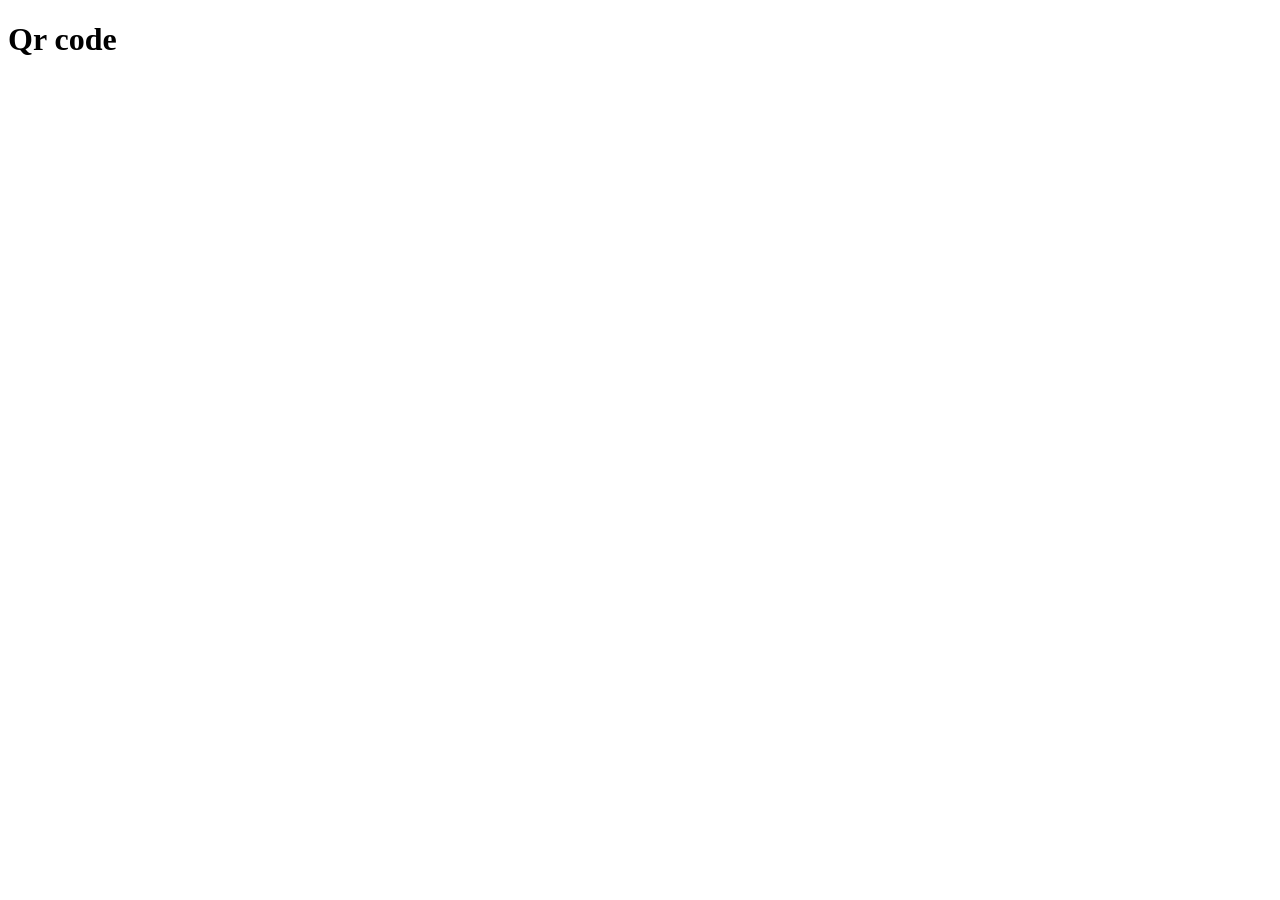
==== QRcode/qr.html @ 9398c240 "28/02/2025" ====
<!DOCTYPE html>
<html lang="en">
<head>
    <meta charset="UTF-8">
    <meta name="viewport" content="width=device-width, initial-scale=1.0">
    <title>Qr code in Your Page html</title>
      <script src="./QrCode.js"></script>
</head>
<body>
    
<h1>Qr code</h1>

<div id="qrcode"></div>
<script type="text/javascript">
new QRCode(document.getElementById("qrcode"), "");
</script>

 
</body>
</html>
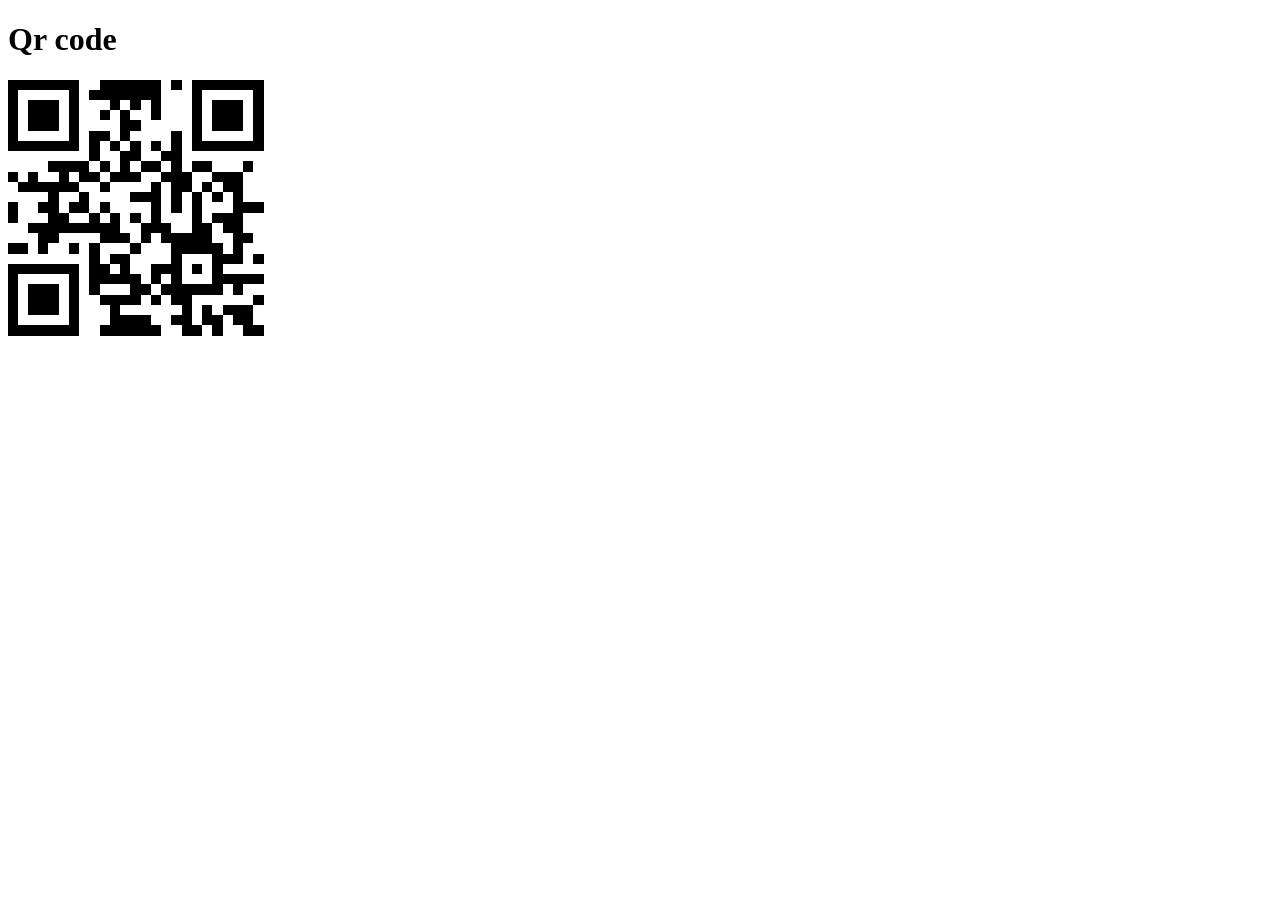
==== commit 96d1d836: "06/05/2025" ====
--- a/QRcode/qr.html
+++ b/QRcode/qr.html
@@ -12,7 +12,7 @@
 
 <div id="qrcode"></div>
 <script type="text/javascript">
-new QRCode(document.getElementById("qrcode"), "");
+new QRCode(document.getElementById("qrcode"), "Hello Guys");
 </script>
 
  
@@ -21,4 +21,3 @@
 
 
 
-    
